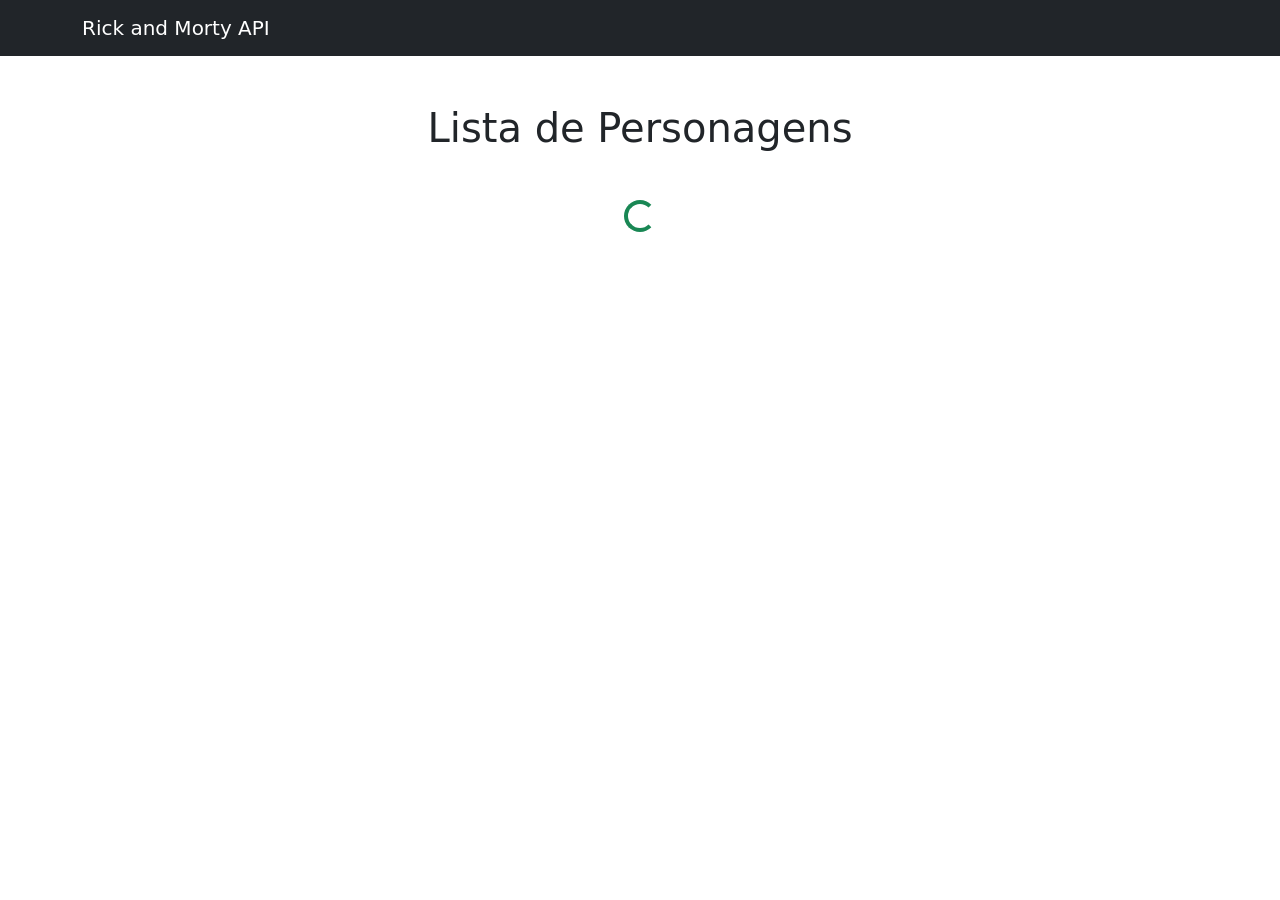
==== index.html @ 79fa5a35 "11/05/2026 Av1 helena" ====
<!DOCTYPE html>
<html lang="pt-br">
<head>
  <meta charset="UTF-8">
  <meta name="viewport" content="width=device-width, initial-scale=1.0">

  <title>Lista de Personagens</title>

  <link
    href="https://cdn.jsdelivr.net/npm/bootstrap@5.3.3/dist/css/bootstrap.min.css"
    rel="stylesheet"
  >

  <link rel="stylesheet" href="css/style.css">
</head>
<body>

  <nav class="navbar navbar-dark bg-dark">
    <div class="container">
      <span class="navbar-brand">
        Rick and Morty API
      </span>
    </div>
  </nav>

  <div class="container py-5">

    <h1 class="text-center mb-5">
      Lista de Personagens
    </h1>

    <div id="loading" class="text-center mb-4">
      <div class="spinner-border text-success"></div>
    </div>

    <div id="erro"></div>

    <div class="row" id="cards"></div>

  </div>

  <script src="js/script.js"></script>

</body>
</html>
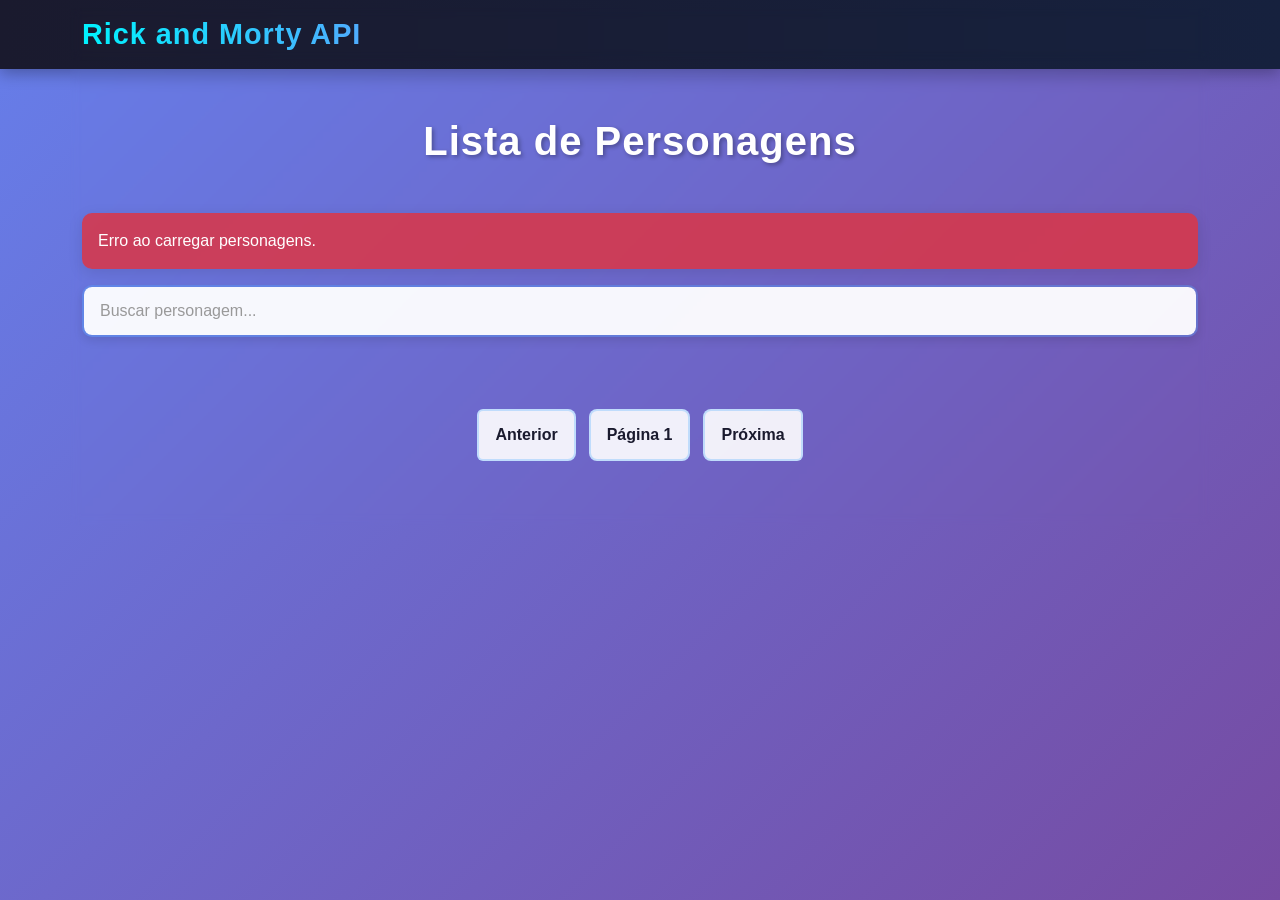
==== commit 8849b9e0: "11/05/2026 av1 Helena" ====
--- a/index.html
+++ b/index.html
@@ -13,7 +13,7 @@
 
   <link rel="stylesheet" href="css/style.css">
 </head>
-<body>
+<body> 
 
   <nav class="navbar navbar-dark bg-dark">
     <div class="container">
@@ -35,7 +35,28 @@
 
     <div id="erro"></div>
 
+    <div class="mb-4">
+      <input
+        type="text"
+        class="form-control"
+        id="search"
+        placeholder="Buscar personagem..."
+      >
+    </div>
+
     <div class="row" id="cards"></div>
+
+    <nav class="mt-5">
+      <ul class="pagination justify-content-center">
+        <li class="page-item" id="prev-btn">
+          <button class="page-link">Anterior</button>
+        </li>
+        <li class="page-item" id="page-info"><span class="page-link">Página 1</span></li>
+        <li class="page-item" id="next-btn">
+          <button class="page-link">Próxima</button>
+        </li>
+      </ul>
+    </nav>
 
   </div>
 
--- a/css/style.css
+++ b/css/style.css
@@ -0,0 +1,207 @@
+* {
+  margin: 0;
+  padding: 0;
+  box-sizing: border-box;
+}
+
+body {
+  background: linear-gradient(135deg, #667eea 0%, #764ba2 25%, #f093fb 50%, #4facfe 75%, #00f2fe 100%);
+  background-size: 400% 400%;
+  animation: gradientShift 15s ease infinite;
+  min-height: 100vh;
+  font-family: 'Segoe UI', Tahoma, Geneva, Verdana, sans-serif;
+}
+
+@keyframes gradientShift {
+  0% { background-position: 0% 50%; }
+  50% { background-position: 100% 50%; }
+  100% { background-position: 0% 50%; }
+}
+
+.navbar {
+  background: linear-gradient(90deg, #1a1a2e 0%, #16213e 100%) !important;
+  box-shadow: 0 4px 15px rgba(0, 0, 0, 0.3);
+  backdrop-filter: blur(10px);
+}
+
+.navbar-brand {
+  font-size: 1.8rem;
+  font-weight: 700;
+  letter-spacing: 1px;
+  background: linear-gradient(90deg, #00f2fe, #4facfe);
+  -webkit-background-clip: text;
+  -webkit-text-fill-color: transparent;
+  background-clip: text;
+}
+
+h1 {
+  color: white;
+  font-weight: 700;
+  text-shadow: 2px 2px 4px rgba(0, 0, 0, 0.3);
+  letter-spacing: 1px;
+  margin-bottom: 2rem !important;
+}
+
+.container {
+  backdrop-filter: blur(5px);
+}
+
+#search {
+  background-color: rgba(255, 255, 255, 0.95);
+  border: 2px solid rgba(79, 172, 254, 0.3);
+  border-radius: 10px;
+  font-weight: 500;
+  padding: 12px 16px;
+  font-size: 1rem;
+  transition: all 0.3s ease;
+  box-shadow: 0 4px 10px rgba(0, 0, 0, 0.1);
+}
+
+#search::placeholder {
+  color: #999;
+}
+
+#search:focus {
+  background-color: white;
+  border-color: #4facfe;
+  box-shadow: 0 8px 20px rgba(79, 172, 254, 0.4);
+  outline: none;
+  transform: translateY(-2px);
+}
+
+.card {
+  transition: all 0.4s cubic-bezier(0.175, 0.885, 0.32, 1.275);
+  border: none;
+  border-radius: 15px;
+  overflow: hidden;
+  background: rgba(255, 255, 255, 0.95);
+  backdrop-filter: blur(10px);
+  box-shadow: 0 8px 25px rgba(0, 0, 0, 0.15);
+}
+
+.card:hover {
+  transform: translateY(-8px);
+  box-shadow: 0 15px 40px rgba(79, 172, 254, 0.3);
+}
+
+.card img {
+  height: 350px;
+  object-fit: cover;
+  transition: transform 0.4s ease;
+}
+
+.card:hover img {
+  transform: scale(1.05);
+  filter: brightness(1.1);
+}
+
+.card-body {
+  padding: 1.5rem;
+}
+
+.card-title {
+  color: #1a1a2e;
+  font-weight: 700;
+  font-size: 1.2rem;
+  margin-bottom: 1rem;
+  transition: color 0.3s ease;
+}
+
+.card:hover .card-title {
+  color: #4facfe;
+}
+
+.card-text {
+  color: #555;
+  font-size: 0.95rem;
+  margin-bottom: 0.8rem;
+}
+
+.card-text strong {
+  color: #1a1a2e;
+}
+
+.alert {
+  border-radius: 10px;
+  border: none;
+  backdrop-filter: blur(10px);
+  font-weight: 500;
+  box-shadow: 0 4px 15px rgba(0, 0, 0, 0.1);
+}
+
+.alert-danger {
+  background-color: rgba(220, 53, 69, 0.85);
+  color: white;
+}
+
+.alert-warning {
+  background-color: rgba(255, 193, 7, 0.85);
+  color: #333;
+}
+
+.spinner-border {
+  width: 4rem;
+  height: 4rem;
+  border-width: 0.4em;
+  animation: spin 1s linear infinite;
+}
+
+@keyframes spin {
+  to {
+    transform: rotate(360deg);
+  }
+}
+
+.pagination {
+  gap: 8px;
+  justify-content: center;
+}
+
+.page-item {
+  margin: 0 3px;
+}
+
+.page-link {
+  background-color: rgba(255, 255, 255, 0.9);
+  border: 2px solid rgba(79, 172, 254, 0.3);
+  color: #1a1a2e;
+  font-weight: 600;
+  border-radius: 8px;
+  transition: all 0.3s ease;
+  padding: 0.75rem 1rem;
+  cursor: pointer;
+}
+
+.page-link:hover:not(:disabled) {
+  background: linear-gradient(135deg, #667eea 0%, #764ba2 100%);
+  border-color: #667eea;
+  color: white;
+  transform: translateY(-2px);
+  box-shadow: 0 6px 15px rgba(102, 126, 234, 0.4);
+}
+
+.page-item button:disabled,
+.page-link:disabled {
+  opacity: 0.4;
+  cursor: not-allowed;
+  background-color: #f0f0f0;
+  color: #999;
+}
+
+@media (max-width: 768px) {
+  h1 {
+    font-size: 1.5rem;
+  }
+  
+  .card {
+    margin-bottom: 1rem;
+  }
+  
+  .navbar-brand {
+    font-size: 1.3rem;
+  }
+  
+  .card-img-top {
+    height: 250px !important;
+  }
+}
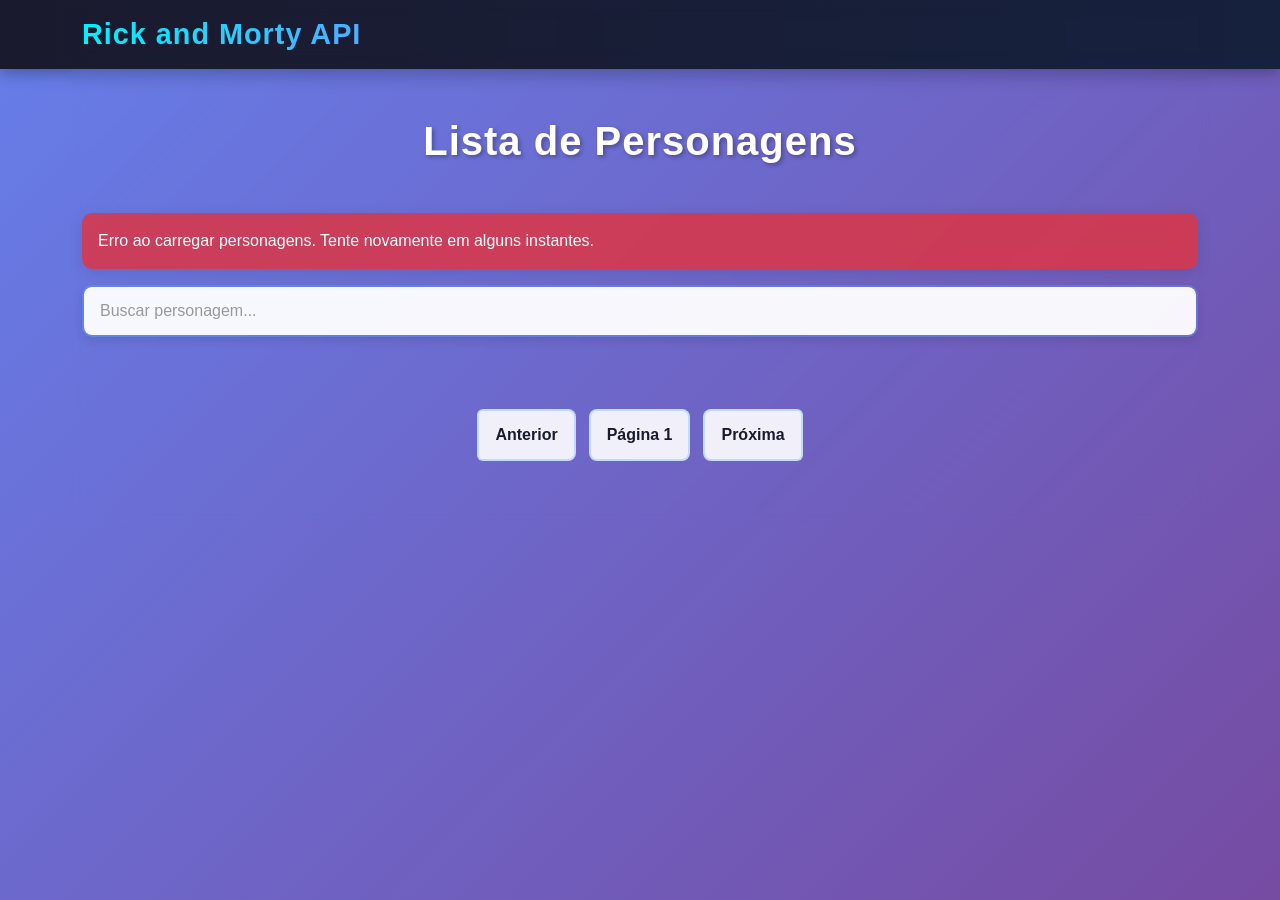
==== commit 8077b324: "03/06/2026 parte 2" ====
--- a/index.html
+++ b/index.html
@@ -60,7 +60,7 @@
 
   </div>
 
-  <script src="js/script.js"></script>
+  <script type="module" src="js/script.js"></script>
 
 </body>
 </html>
